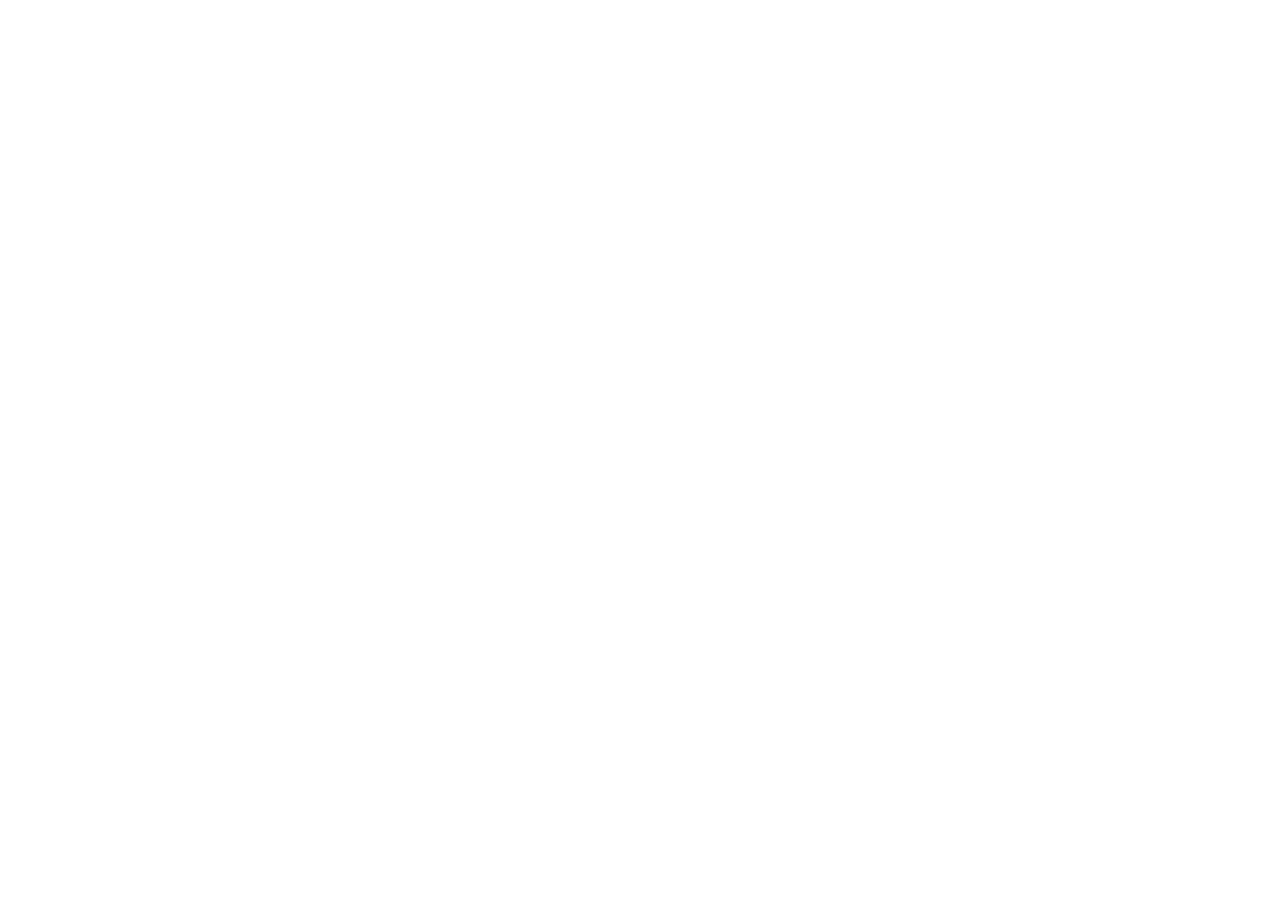
==== pages/jd.html @ 21e6c110 "test" ====
<!DOCTYPE html>
<html lang="en">
<head>
    <meta charset="UTF-8">
    <meta name="viewport" content="width=<h>, initial-scale=1.0">
    <title>Document</title>
</head>
<body>
    <h1></h1>
</body>
</html>
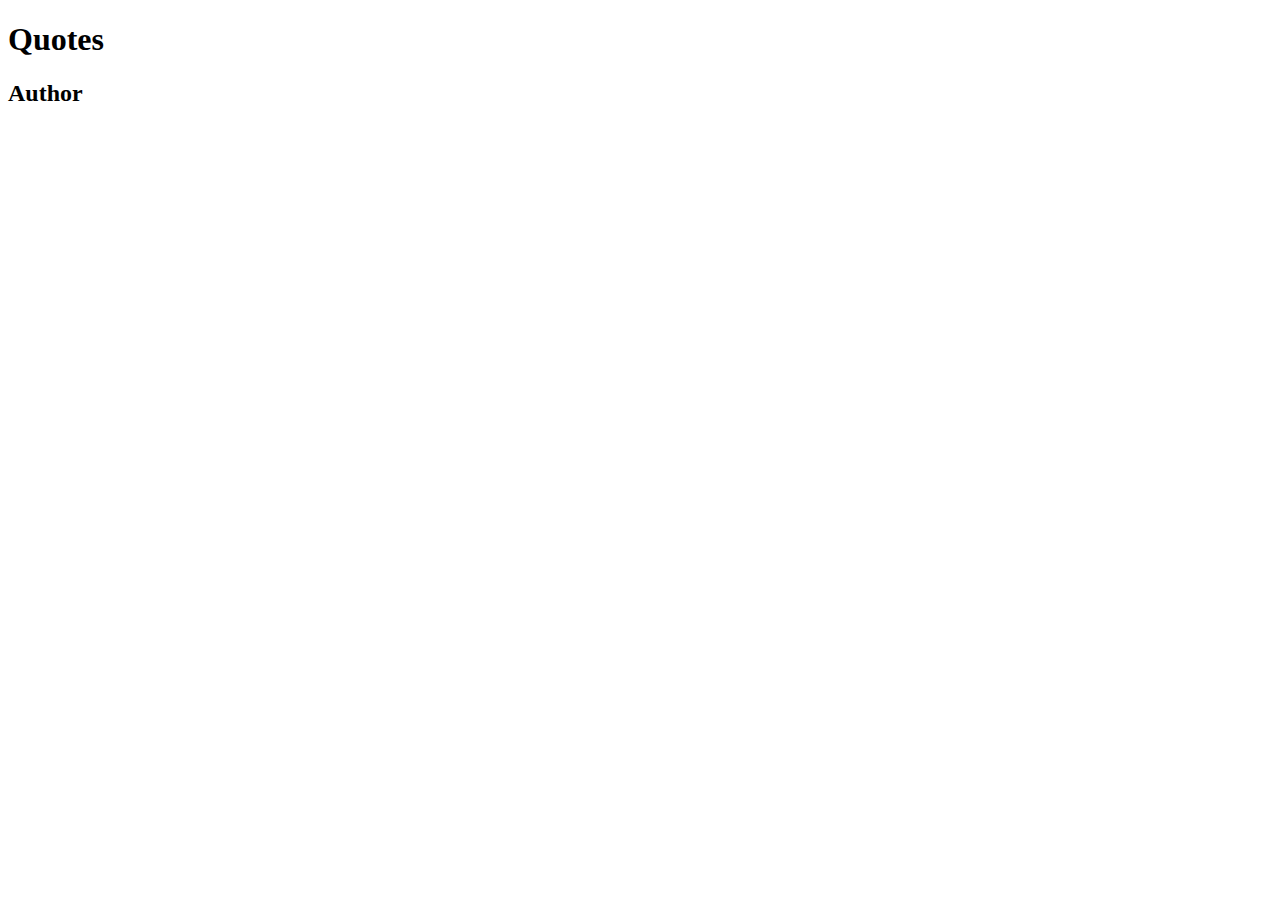
==== commit 87d8625e: "third commit" ====
--- a/pages/jd.html
+++ b/pages/jd.html
@@ -6,6 +6,7 @@
     <title>Document</title>
 </head>
 <body>
-    <h1></h1>
+    <h1>Quotes</h1>
+    <h2>Author</h2>
 </body>
 </html>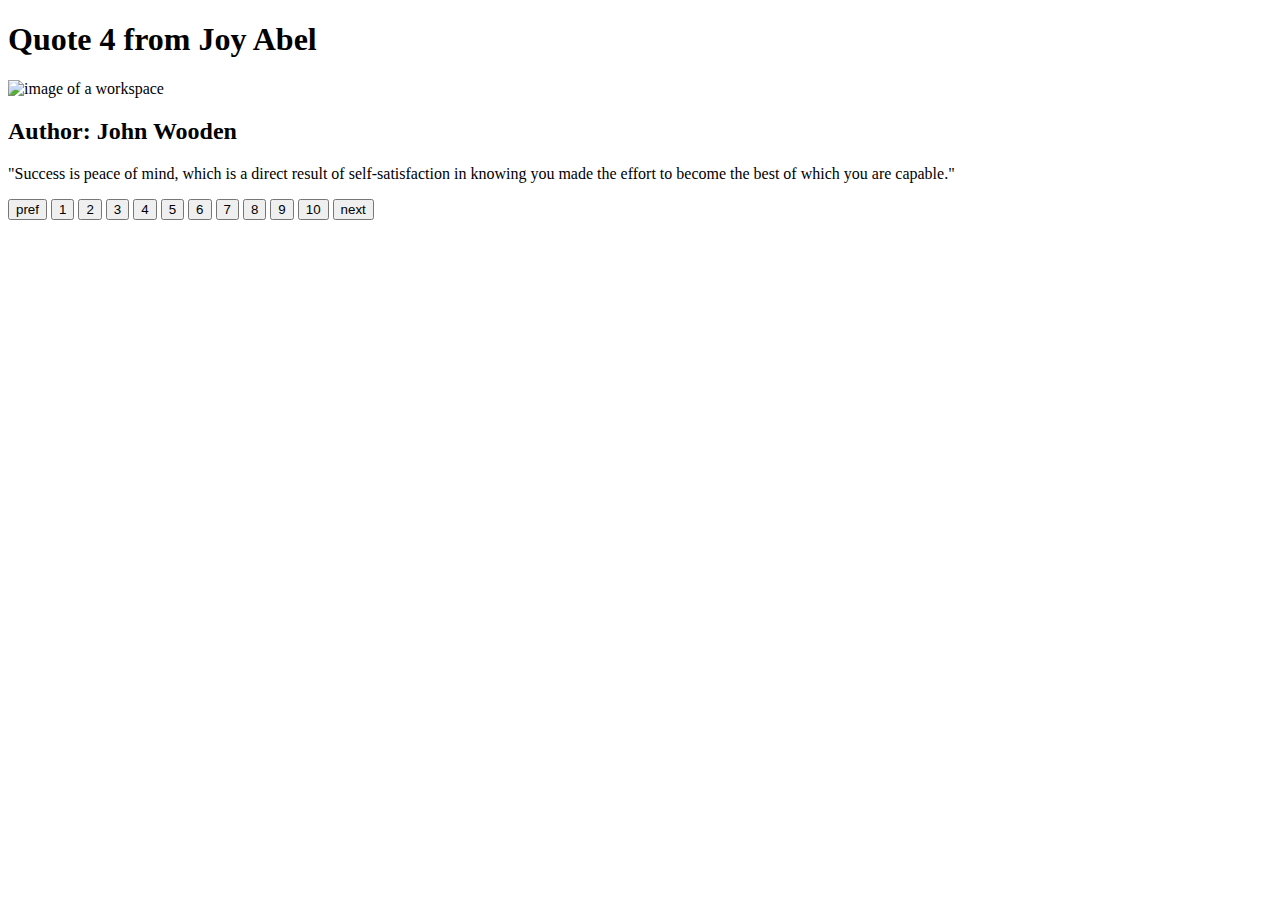
==== commit 5659554b: "Merge pull request #18 from Tamarapreye-M/tamara" ====
--- a/pages/jd.html
+++ b/pages/jd.html
@@ -1,12 +1,48 @@
 <!DOCTYPE html>
 <html lang="en">
-<head>
-    <meta charset="UTF-8">
-    <meta name="viewport" content="width=<h>, initial-scale=1.0">
-    <title>Document</title>
-</head>
-<body>
-    <h1>Quotes</h1>
-    <h2>Author</h2>
-</body>
-</html>+	<head>
+		<meta charset="UTF-8" />
+		<meta name="viewport" content="width=<h>, initial-scale=1.0" />
+		<title>Document</title>
+	</head>
+	<body>
+		<div class="container">
+			<header>
+				<h1>Quote 4 from Joy Abel</h1>
+				<div class="img-div">
+					<img
+						src="https://images.unsplash.com/photo-1585435465945-bef5a93f8849?auto=format&fit=crop&q=60&w=600&ixlib=rb-4.0.3&ixid=M3wxMjA3fDB8MHxzZWFyY2h8MjB8fHdvcmtzcGFjZXxlbnwwfHwwfHx8MA%3D%3D"
+						alt="image of a workspace"
+					/>
+				</div>
+			</header>
+			<main>
+				<div class="text-div">
+					<h2>Author: <span>John Wooden</span></h2>
+					<p>
+						"Success is peace of mind, which is a direct result of
+						self-satisfaction in knowing you made the effort to become the best
+						of which you are capable."
+					</p>
+				</div>
+			</main>
+
+			<footer>
+				<div class="btn-div">
+					<a href=""><button id="prev">pref</button></a>
+					<a href=""><button>1</button></a>
+					<a href=""><button>2</button></a>
+					<a href=""><button>3</button></a>
+					<a href=""><button>4</button></a>
+					<a href=""><button>5</button></a>
+					<a href=""><button>6</button></a>
+					<a href=""><button>7</button></a>
+					<a href=""><button>8</button></a>
+					<a href=""><button>9</button></a>
+					<a href=""><button>10</button></a>
+					<a href=""><button id="next">next</button></a>
+				</div>
+			</footer>
+		</div>
+	</body>
+</html>
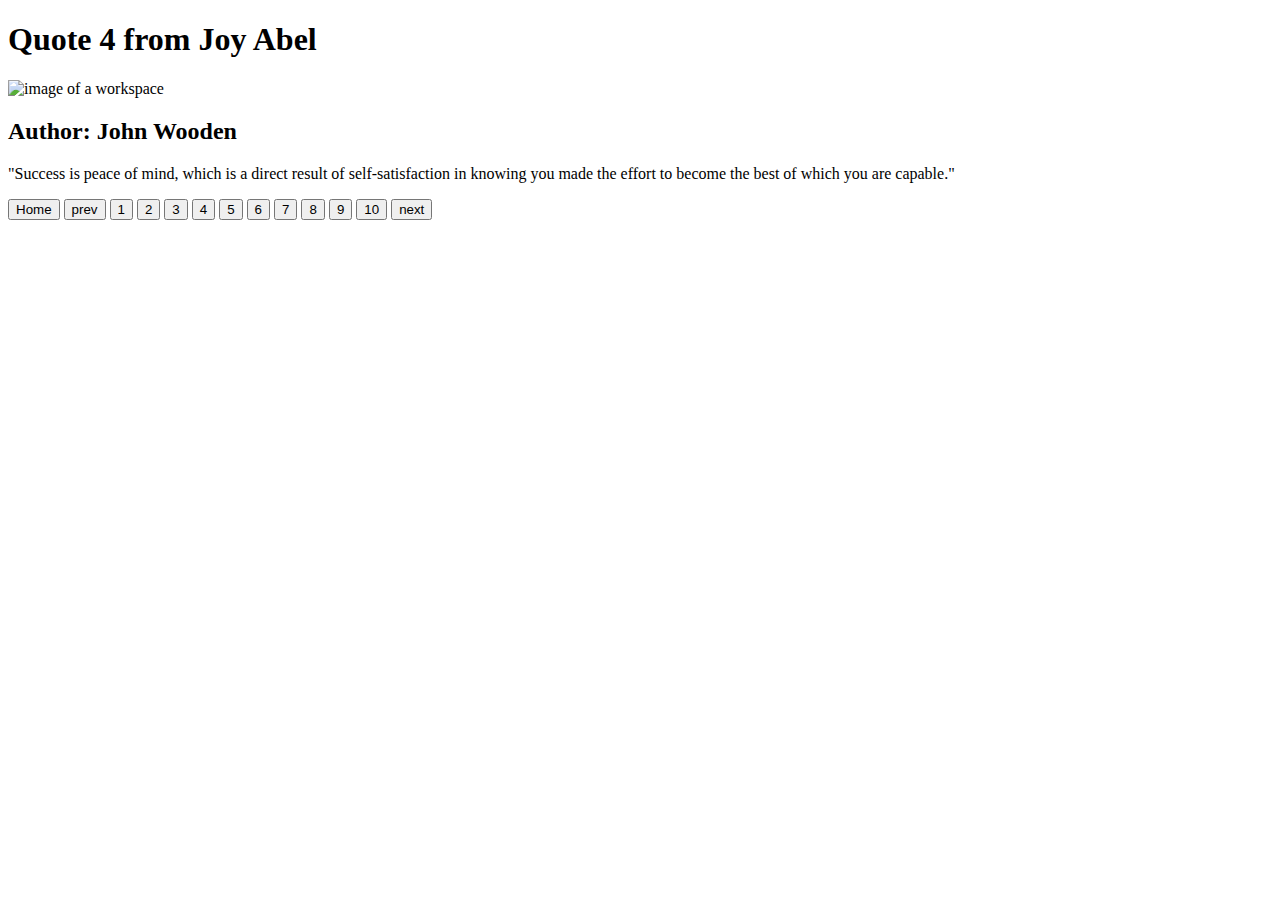
==== commit 33449f95: "modified links" ====
--- a/pages/jd.html
+++ b/pages/jd.html
@@ -29,17 +29,18 @@
 
 			<footer>
 				<div class="btn-div">
-					<a href=""><button id="prev">pref</button></a>
-					<a href=""><button>1</button></a>
-					<a href=""><button>2</button></a>
-					<a href=""><button>3</button></a>
-					<a href=""><button>4</button></a>
-					<a href=""><button>5</button></a>
-					<a href=""><button>6</button></a>
-					<a href=""><button>7</button></a>
+					<a href="../index.html"><button id="home">Home</button></a>
+					<a href=""><button id="prev">prev</button></a>
+					<a href="./osezeleIboi.html"><button>1</button></a>
+					<a href="./tamara.html"><button>2</button></a>
+					<a href="./winner.html"><button>3</button></a>
+					<a href="./jd.html"><button>4</button></a>
+					<a href="./queenann.html"><button>5</button></a>
+					<a href="./tobi.html"><button>6</button></a>
+					<a href="./rabecca.html"><button>7</button></a>
 					<a href=""><button>8</button></a>
-					<a href=""><button>9</button></a>
-					<a href=""><button>10</button></a>
+					<a href="./page09.html"><button>9</button></a>
+					<a href="./page10.html"><button>10</button></a>
 					<a href=""><button id="next">next</button></a>
 				</div>
 			</footer>
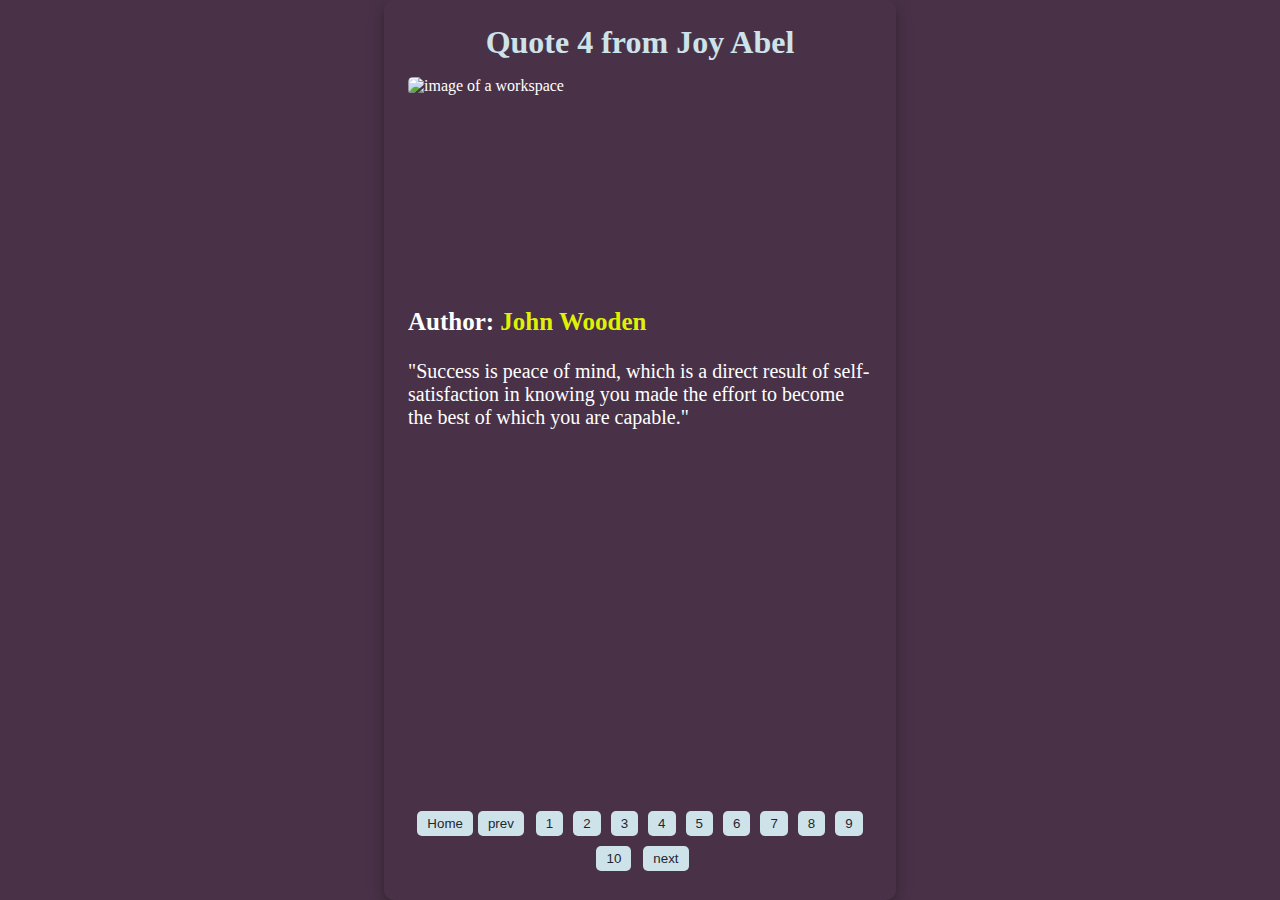
==== commit 96f7d953: "Made major adjustments to styles" ====
--- a/pages/jd.html
+++ b/pages/jd.html
@@ -4,6 +4,7 @@
 		<meta charset="UTF-8" />
 		<meta name="viewport" content="width=<h>, initial-scale=1.0" />
 		<title>Document</title>
+		<link rel="stylesheet" href="../css/jd.css" />
 	</head>
 	<body>
 		<div class="container">
@@ -30,7 +31,7 @@
 			<footer>
 				<div class="btn-div">
 					<a href="../index.html"><button id="home">Home</button></a>
-					<a href=""><button id="prev">prev</button></a>
+					<a href="./winner.html"><button id="prev">prev</button></a>
 					<a href="./osezeleIboi.html"><button>1</button></a>
 					<a href="./tamara.html"><button>2</button></a>
 					<a href="./winner.html"><button>3</button></a>
@@ -41,7 +42,7 @@
 					<a href=""><button>8</button></a>
 					<a href="./page09.html"><button>9</button></a>
 					<a href="./page10.html"><button>10</button></a>
-					<a href=""><button id="next">next</button></a>
+					<a href="./queenann.html"><button id="next">next</button></a>
 				</div>
 			</footer>
 		</div>
--- a/css/jd.css
+++ b/css/jd.css
@@ -0,0 +1,71 @@
+* {
+	margin: 0;
+	padding: 0;
+	box-sizing: border-box;
+}
+body {
+	background-color: hsl(303, 19%, 24%);
+}
+.container {
+	color: white;
+	min-height: 100vh;
+	width: 40%;
+	margin: 0 auto;
+	padding: 1.5rem;
+	display: grid;
+	box-shadow: rgba(0, 0, 0, 0.35) 0px 5px 15px;
+	border-radius: 10px;
+}
+h1 {
+	text-align: center;
+	color: hsl(193, 38%, 86%);
+	margin-bottom: 1rem;
+}
+.img-div {
+	width: auto;
+}
+img {
+	width: 100%;
+	border-radius: 5px;
+}
+.text-div {
+	margin-top: 1.5rem;
+}
+h2 {
+	font-size: 25px;
+}
+span {
+	color: rgba(234, 255, 0, 0.938);
+}
+p {
+	font-size: 20px;
+	margin-top: 1.5rem;
+}
+
+/* footer styling */
+footer {
+	margin-top: auto;
+}
+.btn-div {
+	display: flex;
+	flex-wrap: wrap;
+	justify-content: center;
+}
+button {
+	padding: 5px 10px;
+	color: hsl(218, 23%, 16%);
+	background-color: hsl(193, 38%, 86%);
+	border: none;
+	border-radius: 5px;
+	cursor: pointer;
+	margin-inline: 3px;
+	margin: 5px;
+}
+#prev {
+	margin-right: 7px;
+	margin-left: 0;
+}
+#next {
+	margin-left: 7px;
+	margin-right: 0;
+}
